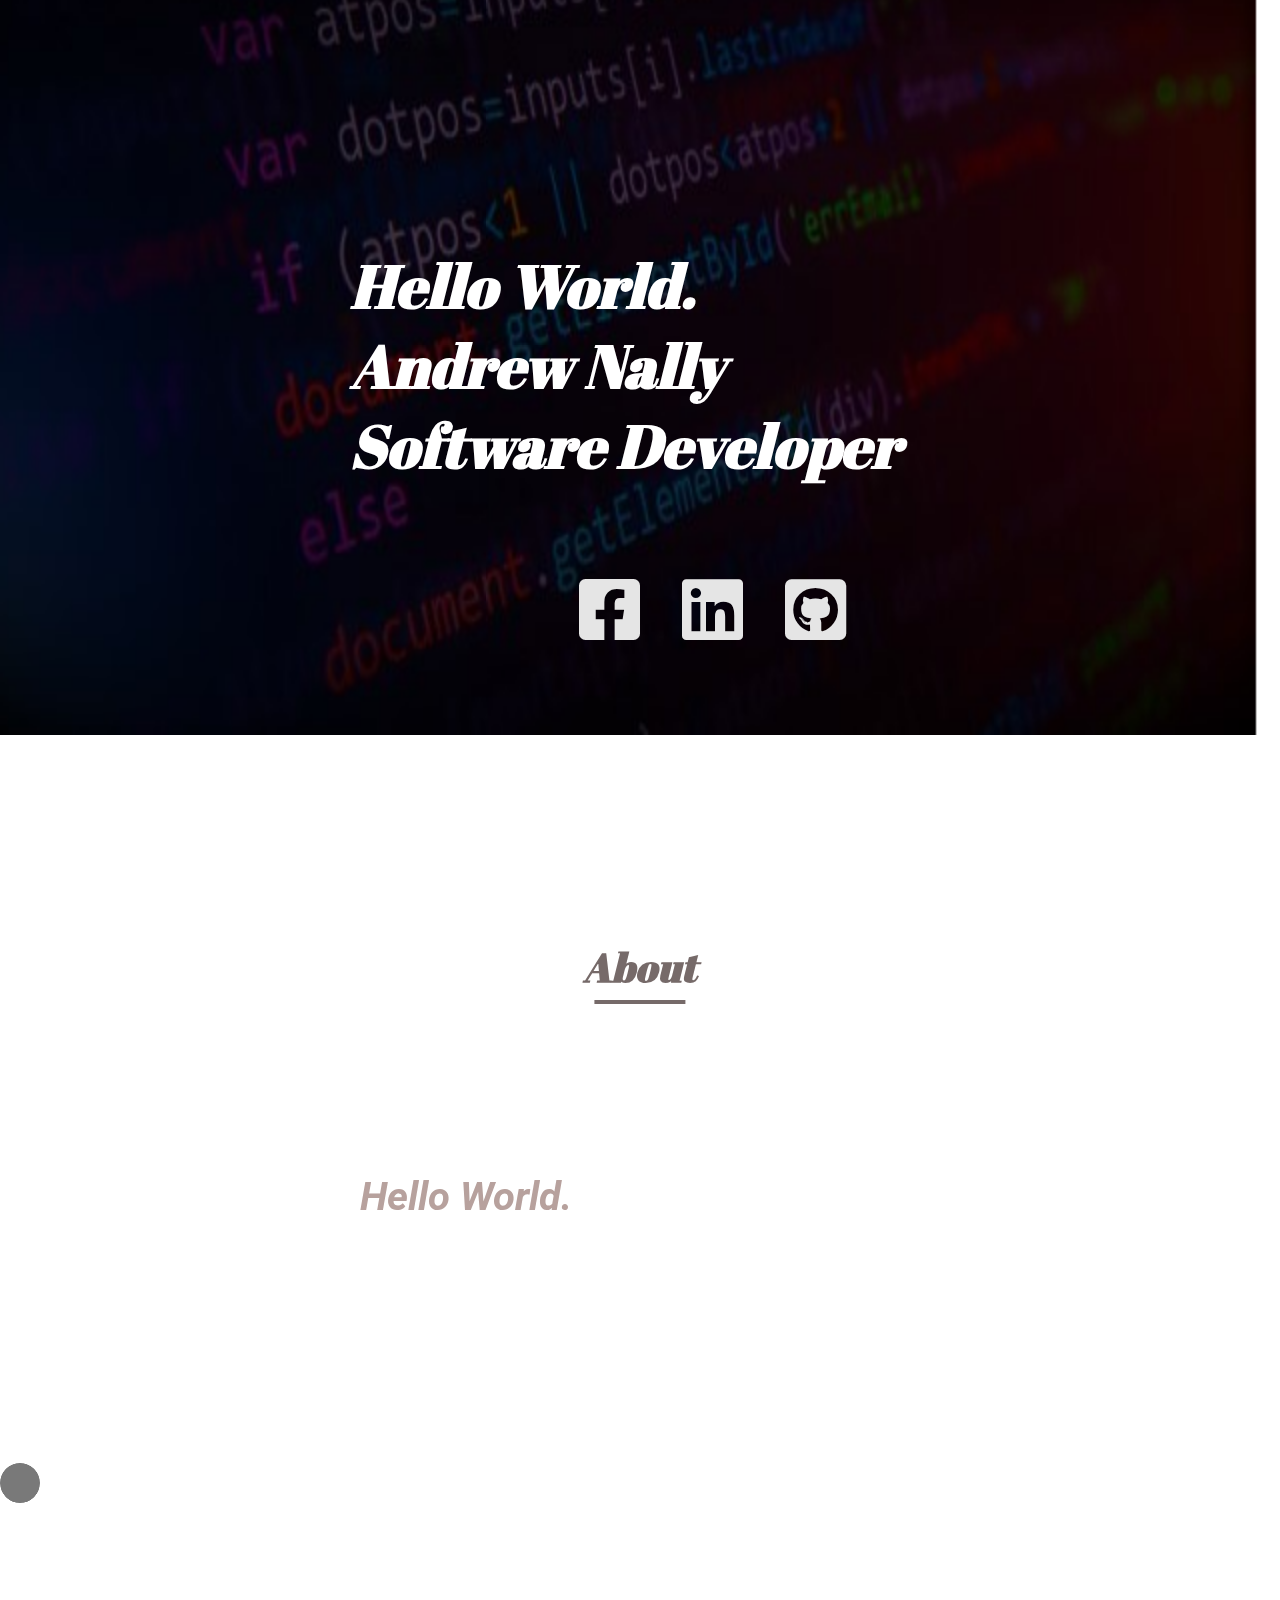
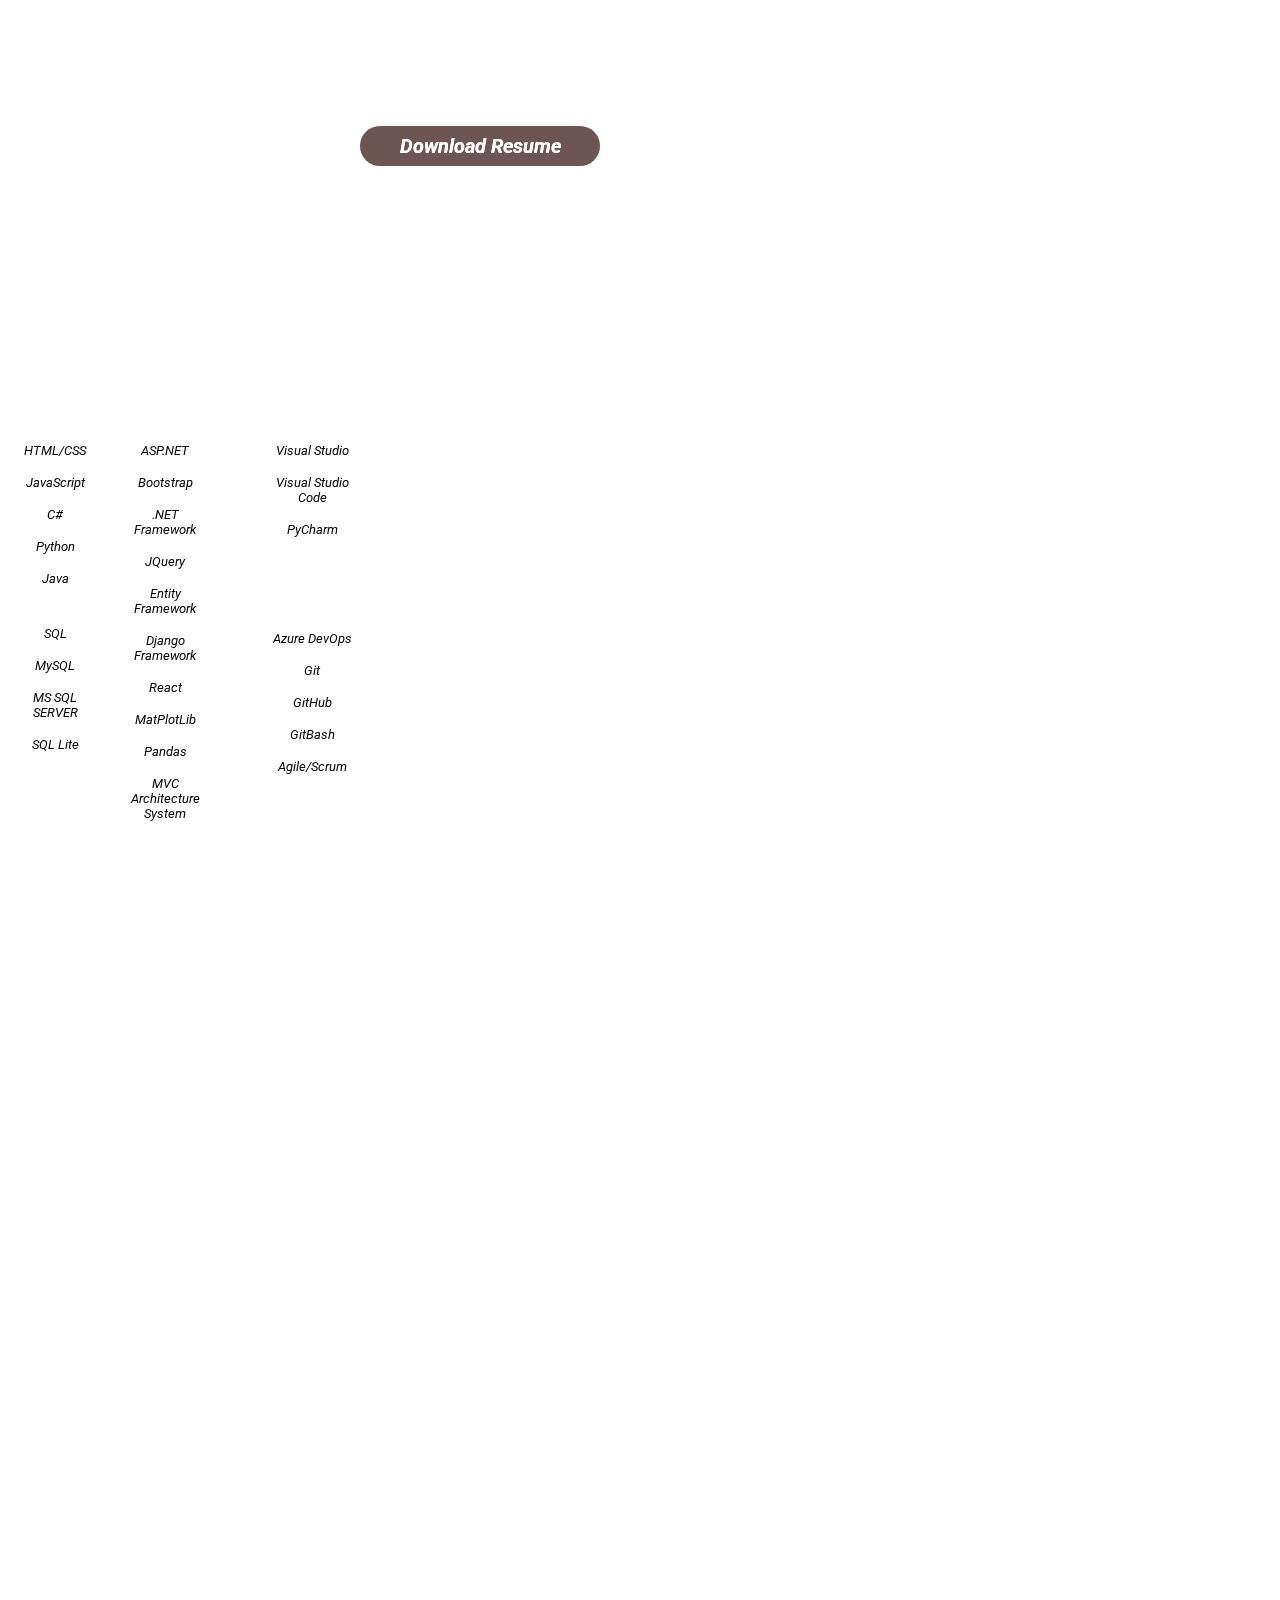
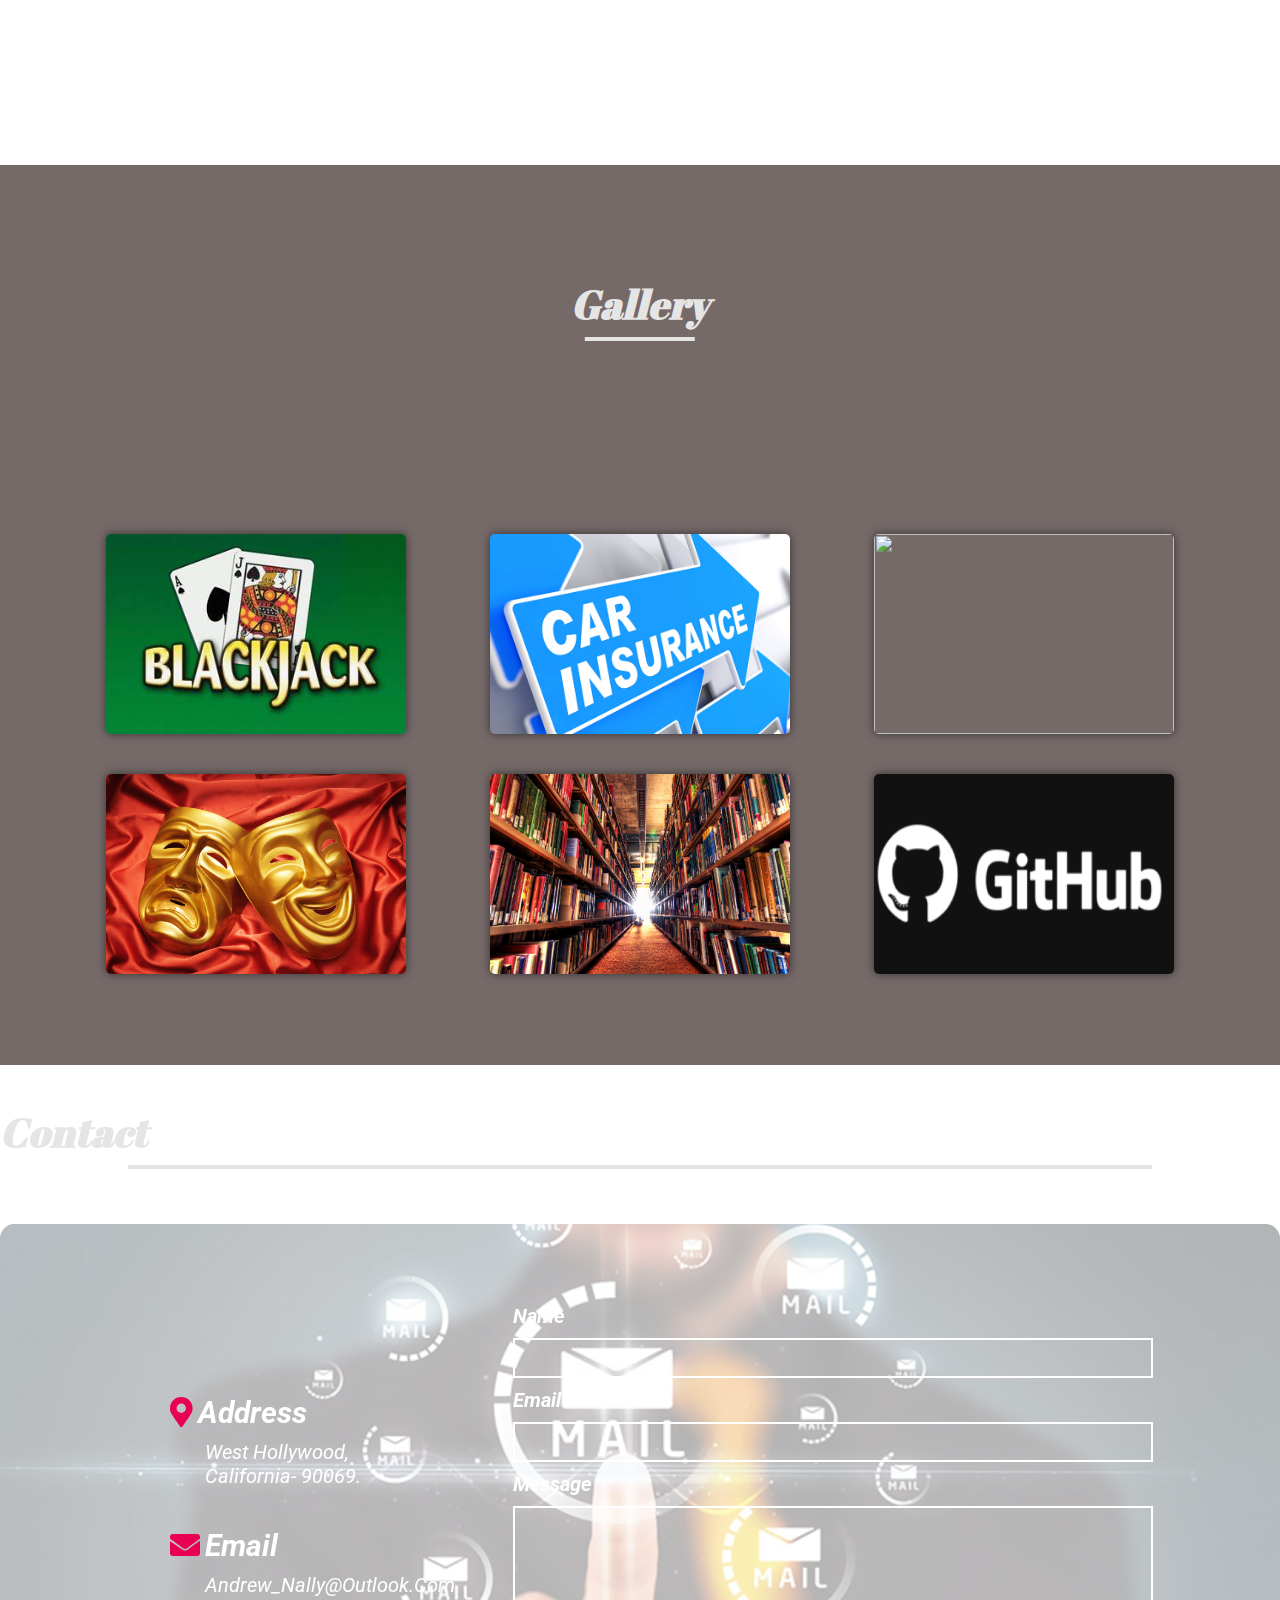
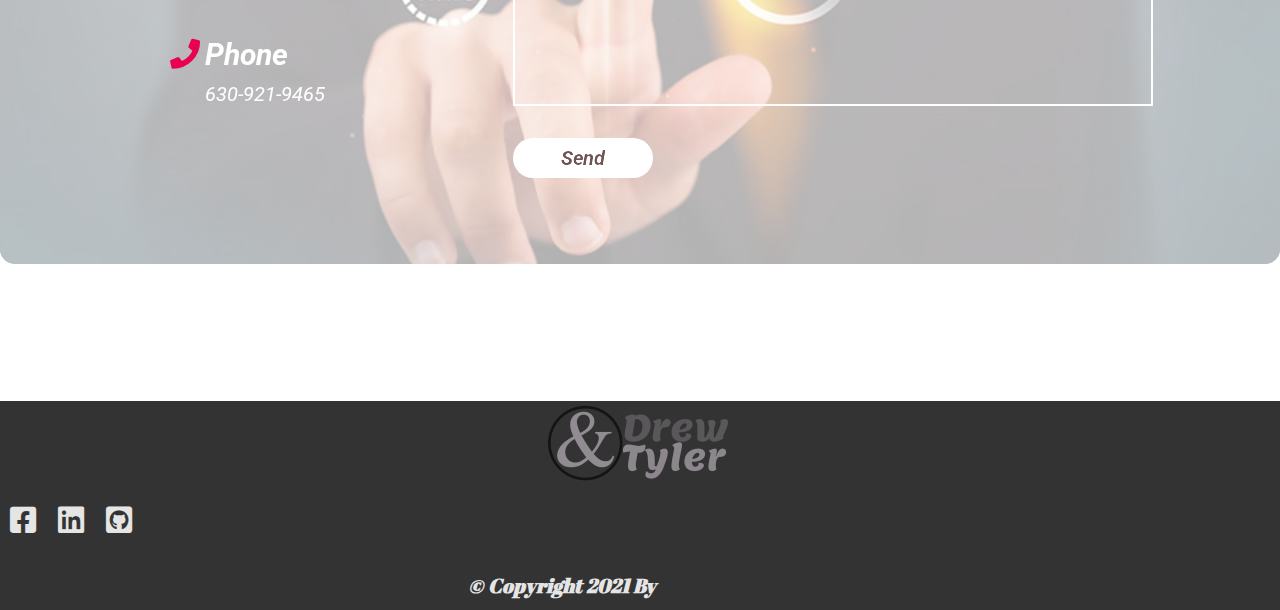
==== index.html @ 917b90cf "first commit" ====
<!DOCTYPE html>
<html lang="en">
<head>
  <title>Portfolio Website</title>
  <meta charset="utf-8">
  <meta name="viewport" content="width=device-width, initial-scale=1, shrink-to-fit=no">
<link rel="stylesheet" href="https://cdnjs.cloudflare.com/ajax/libs/font-awesome/5.15.2/css/all.min.css" />  <link rel="stylesheet" href="fonts/gooogle-fonts.css">
  <link rel="stylesheet" href="main.css" type="text/css">
  <link href="https://fonts.googleapis.com/css2?family=Monoton&display=swap" rel="stylesheet">
  <link rel="preconnect" href="https://fonts.gstatic.com">
<link href="https://fonts.googleapis.com/css2?family=Abril+Fatface&display=swap" rel="stylesheet">
  <link href="https://fonts.googleapis.com/css2?family=Bungee+Inline&family=Fredericka+the+Great&family=Oswald&family=Roboto&family=Roboto+Slab&display=swap" rel="stylesheet">

  <script src="js/jquery.min.js"></script>
</head>
<body>
  <!--Header Section-->
  <header>
<img id="bg-image" src="images/bg-image.jpg"/>
  <nav>
    <ul>
      <li><a href="#Home">Home</a></li> 
      <li><a href="#about">About</a></li>
      <li><a href="#skills">Skills</a></li>
      <li><a href="#gallery">Gallery</a></li>
      <li><a href="/Resume.html">Resume</a></li>
      <li><a href="#contact">Contact</a></li>
    </ul>
  </nav>

  <div class="fas fa-bars"></div>

  <a href="#"><img id="logo" src="/images/MyLogo.png"></a>

  </header>

  <!--Header Section End-->

  <!--Home Section-->

  <section id="home">
    <div class="content">
      <h1> Hello World. </h1>
      <h1>Andrew Nally</h1><h1>Software Developer</h1> 
      <a href="#about"><button id="about-btn">About Me</button></a>   

      <div class="icons">
        <a href="https://www.facebook.com/drewtyler259" class="fab fa-facebook-square"></a>
        <a href="https://www.linkedin.com/in/andrewnally259" class="fab fa-linkedin"></a>
        <a href="https://www.github.com/andrew-nally" class="fab fa-github-square"></a>
      </div>

    </div>

   

  </section>

  <!--Home Section Ends-->

  <!--About Section-->
  <section id="about">

    <h1>About</h1>

    <div class="wrapper">

      <div class="image">
        <img src="/images/me2021.png" alt="">
      </div>

      <div class="content">
        <h3> Hello World.</h3>
        <p>Welcome to my portfolio website, my name is Andrew Tyler and I am a new developer breaking into the industry
          as a graduate from the FullStack Software Development Program taught online by the The Tech Academy.
          I am a 29 year old Gemini, born and raised in Columbus, Ohio and now currently can be found somewhere in California
          I love to travel, I love adventures, I love to learn, grow, and change, and I love to code!</p>
        <p> The purpose of this website, is for me to show the world what I've learned over the past 2 years. 
            My goal is to showcase to any possible/future employers my most up to date skill level with completed work in an effort to land 
          a job as a professional Software Developer in the industry.</p>

          <p>Feel free to check everything out and please let me know your thoughts. Any helpful tips, advice, criticism, job leads etc. is greatly appreciated
             and 100% encouraged. COntact info is provided at the bottom.
            <br>-Thank you ,<br>
            Andrew Tyler<br>
         

        <br><a href="resume.html"id="D_resume"><button >Download Resume</button></a>
      </div>

      </div>

  </section>

<!--About Section Ends-->

<!--Skills Section-->
<h1 id="skills-title">Skills</h1> 

<section id="skills_experience">

<div class="skills-header">
</div>
<section class="col-5">
  <div class="skill-list">
       
    <ul id="languages">
      <h3>Languages:</h3>
      <li>HTML/CSS</li>
      <li>JavaScript</li>
      <li>C#</li>
      <li>Python</li>
      <li>Java</li>
      <h3>Database:</h3>
      <li>SQL</li>
      <li>MySQL</li>
      <li>MS SQL SERVER</li>
      <li>SQL Lite</li>
    </ul>
   
    <ul id="frameworks">
      <h3>Frameworks/Libraries:</h3>
      <li>ASP.NET</li>
      <li>Bootstrap</li>
      <li>.NET Framework</li>
      <li>JQuery</li>
      <li>Entity Framework</li>
      <li>Django Framework</li>
      <li>React</li>
      <li>MatPlotLib</li>
      <li>Pandas</li>
      <li>MVC Architecture system</li>
    </ul>
     <ul id="ides">
       <h3>IDEs</h3>
        <li>Visual Studio</li>
        <li>Visual Studio Code</li>
        <li>PyCharm</li>
        <h3>VERSION CONTROL SOftware/Software Methodologies:</h3>
      <li> Azure DevOps</li>
      <li>Git</li>
      <li>GitHub </li>
      <li>GitBash</li>
      <li>Agile/Scrum</li>
      </ul>

              
</section>
<h1 id="experience-title">Experience</h1>
<br>

<div class="row">
  <div class="col-7">
    
  <h3>11/2020 – 12/2020</h3>
  <h3>C#/ASP.NET DEVELOPER - LIVE PROJECT, THE TECH ACADEMY</h3>
    <ul>
      <li>Debugged problematic code and ensured proper site navigation</li>
      <li>Created page layouts utilizing Razor CSSHTML for various site features</li>
      <li> Added CSS animations for better user experience</li>
      <li>Worked with a team using the Agile software development methodologies</li>
    </ul><br><br>
  <h3>05/2020 – 06/2020</h3>
  <h3>PYTHON/DJANGO DEVELOPER - LIVE PROJECT, THE TECH ACADEMY</h3>
    <ul>
      <li>Incorporated SQLITE3 programming to handle a CRUD-functional web application</li>
      <li>Coded, debugged and tested application upon delivering the final product.</li>
      <li>Scrum experience, daily stand ups, and participation in Scrum retrospective.</li>
      <li>Developed a web scraping web application using the DJango framework</li>
    </ul><br><br>

  <h3>07/2012 - 07/2016</h3>
  <h3>VISUAL MERCHANDISER, H&M</h3>
  <ul>
    <li>Detail Oriented: Immaculate seasonal window displays, dress in-store mannequins in the current fashion and store trends based on the
        company’s trend books, promotions, and store location</li>
    <li> Multi-tasking:Maintain display windows and update department sets concurrently for the amount of available stock, provide customer
    service whenever on the sales floor</li>
  </ul>
  </div>
</section>

</section>
<!--Skills Section Ends-->

<!--Gallery Section-->

<section id="gallery">

  <h1>Gallery</h1>

  <div class="box-container">

  <div class="box">
    <img src="/images/BLACKJACK.jfif" alt="">
    <a href="http://www.github.com/andrew-nally"><button>View Details</button></a>
  </div>

  <div class="box">
    <img src="/images/car-insurance.png" alt="">
    <a href="http://www.github.com/andrew-nally"><button>View Details</button></a>
  </div>

  <div class="box">
    <img src="/images/Beston-Mozzarella-Pizza.jpg alt="">
    <a href="http://www.github.com/andrew-nally"><button>View Details</button></a>
  </div>

  <div class="box">
    <img src="/images/theatre-faces-small-size.jpg" alt="">
    <a href="http://www.github.com/andrew-nally"><button>View Details</button></a>
  </div>

  <div class="box">
    <img src="/images/Library-HD-Background.jpg" alt="">
    <a href="http://www.github.com/andrew-nally"><button>View Details</button></a>
  </div>

   <div class="box">
    <img src="/images/github3.png"alt="">
    <a href="http://www.github.com/andrew-nally"><button>View Details</button></a>
  </div>

</div>

</section>
<!--Gallery Section ENds-->

<!--Contact Section-->

<section id="contact">
  <h1 id="contact-title">Contact</h1>
  <img id="contact-img"src="images/contact_image.jpg">
<div class="wrapper">

  <div class="info">

    <div class="item">
      <h2><i class="fas fa-map-marker-alt"></i>Address</h2>
      <p>West Hollywood,<br>
        California- 90069.
      </p>
    </div>

    <div class="item">
      <h2><i class="fa fa-envelope" aria-hidden="true"></i>Email</h2>
      <p>Andrew_Nally@outlook.com</p>
    </div>

    <div class="item">
      <h2><i class="fa fa-phone" aria-hidden="true"></i>Phone</h2>
      <p>630-921-9465</p>
    </div>

  </div>

  <form action="">

    <div class="inputBox">
      <h3>Name</h3>
      <input type="text">
    </div>

    <div class="inputBox">
      <h3>Email</h3>
      <input type="email">
    </div>

    <div class="inputBox">
      <h3>Message</h3>
      <textarea name="message" id="message" cols="30" rows="10"></textarea>
    </div>

    <input type="submit" value="send">
  </form>
</div>
</section>


<!--Contact Section ENds-->


<!--FooterSection -->
<section id="footer">
  <a href="#" class="logo"><img src="/images/MyLogo.png"></h1></a>

  <div class="icons">
    <a href="#" class="fab fa-facebook-square"></a>
    <a href="#" class="fab fa-linkedin"></a>
    <a href="#" class="fab fa-github-square"></a>
  </div>

  <h1>&copy; Copyright  2021 by <span>&DrewTyler </span></h1>

</section>



<!--Footer Section ENds-->

<!--Jquery/js-->


</body>
</html>
---- main.css ----
* {
    margin: 0;
    padding: 0;
    -webkit-box-sizing: border-box;
            box-sizing: border-box;
    text-transform: capitalize;
    font-family: 'Roboto', sans-serif;
    color:#fff;
    font-style: italic;
    -webkit-transition: all .2s linear;
    transition: all .2s linear;
  }
  
  html {
    font-size: 62.5%;
    scroll-behavior: smooth;
         }
  
  header {
    width: 100%;
    display: -webkit-box;
    display: -ms-flexbox;
    display: flex;
    -webkit-box-align: center;
        -ms-flex-align: center;
            align-items: center;
    -webkit-box-pack: justify;
        -ms-flex-pack: justify;
            justify-content: space-between;
    padding: 1rem 4rem;
    position: fixed;
    top: 0;
    left: 0;
  }
  
  header nav ul {
    list-style: none;
    display: -webkit-box;
    display: -ms-flexbox;
    display: flex;
    -webkit-box-align: center;
        -ms-flex-align: center;
            align-items: center;
    -ms-flex-pack: distribute;
        justify-content: space-around;
  }
  
  header nav ul li {
    margin-right: 3rem;
  }
  
  header nav ul li a {
    text-decoration: none;
    color: #E5E5E5;
    font-family: 'Abril Fatface','cursive';
    font-size: 2rem;
    padding: .5rem 2.5rem;
    border-radius: 5rem;
    opacity:0;
    transition:0s 180s;
  }
  
  header nav ul li a:hover {
    background: transparent;
    opacity:1;
    transition:1s;
    color:rgba(240, 128, 128, 0.795);

    
  }
  
  header .fa-bars {
    font-size: 3.5rem;
    color: #E5E5E5;
    cursor: pointer;
    z-index: 10;
    display: none;
  }

  header #logo{
      opacity:0;
      transition:0s 180s;
      height:100px

  }

  header #logo:hover{
      transition:1s;
      opacity:1;

  }
  #about-btn{
      opacity:0;
      transition:0s 180s;
      position:relative;
      left:48%;
    }
    #about-btn:hover{
        opacity:1;
        transition:1s;
    }
   section #home{
      max-width:100vw;
    }

  .content p{
        color:#7c7c7c;
        font-size:2.5rem;
        margin-right:15%;
        z-index:1000;
    }

    #hello{
        margin-left:-30%;
        font-family:'Abril Fatface', 'cursive';
        opacity:0;
        transition: 0s 180s;
    }
 #hello:hover{
     transition:1s;
     opacity:1;
     color:rgba(255, 255, 255, 0.466);
 }
  
 h1{
     font-family:'Abril FatFace','cursive';
     font-size:6rem;
 }
 span{
     opacity:0;
     transition:0s 180s;
     font-size:3rem;
 }

 span:hover{
     transition:1s;
     opacity:1;
     color:white;
 }
 h1#job-title{
     margin-left:40%;
     width:100%;
 }
 .content{
   z-index:1111;
   color:red;

 }
 .content h1{
     opacity:1;
     color:lightcoral;
 }

 .content #header2{
     color:lightsteelblue;
     font-family:'Abril Fatface','cursive';
     font-size:6rem;
 }
  #home {
    min-height: 100vh;
    display: -webkit-box;
    display: -ms-flexbox;
    display: flex;
    -webkit-box-align: center;
        -ms-flex-align: center;
            align-items: center;
    -ms-flex-pack: distribute;
        justify-content: space-around;
    padding: 0 6rem;
    
    
  }
   
  #home .content button {
    outline: none;
    border: none;
    background: #222222;
    color: #E5E5E5;
    border-radius: 5px;
    font-size: 2rem;
    font-weight: bold;
    cursor: pointer;
    margin: 2rem 0;
    height: 4rem;
    width: 14rem;
  }
  
  #home .content button:hover {
    background: #333;
  }
  
  #home .content .icons {
    margin-left:38%;    
  }
  
  #home .content .icons a {
    text-decoration: none;
    font-size: 7rem;
    margin:1rem 2rem;
    color: #E5E5E5;
  }
  
  #home .content .icons a:hover {
    color: #766A69;
    box-shadow: 4px 5px 10px 6px #a7a7a76c;

  }
  
  #about {
    display: -ms-grid;
    display: grid;
    place-items: center;
    width: 100vw;
    min-height: 100vh;
  }
  
  #about h1 {
    font-size: 4rem;
    margin: 4rem 0;
    color: #766A69;
    position: relative;
  }
  
  #about h1::after {
    content: '';
    position: absolute;
    bottom: -1rem;
    left: 50%;
    -webkit-transform: translateX(-50%);
            transform: translateX(-50%);
    background: #766A69;
    height: .4rem;
    width: 80%;
  }
  
  #about .wrapper {
    display: -webkit-box;
    display: -ms-flexbox;
    display: flex;
    -webkit-box-align: center;
        -ms-flex-align: center;
            align-items: center;
    -ms-flex-pack: distribute;
        justify-content: space-around;
    width: 100%;
  }
  
  #about .wrapper .image img {
    width: 30vw;
    border-radius:50%;
    filter:grayscale(.5);
    border:20px solid #7c7c7c;
    box-shadow:2px 4px 6px 8px #fff;
  }
  
  #about .wrapper .content {
    width: 50vw;
  }
  
  #about .wrapper .content h3 {
    font-size: 4rem;
    color: #9B908E;
  }
  
  #about .wrapper .content p {
    font-size: 2rem;
    margin: 1rem 0;
    color:#fff;
    text-align:justify;

  }
  
  #about .wrapper .content button {
    outline: none;
    border: none;
    background: #766A69;
    color: #E5E5E5;
    border-radius: 5rem;
    font-size: 2rem;
    font-weight: bold;
    cursor: pointer;
    margin: 2rem 0;
    height: 4rem;
    width: 24rem;
  }
  
  #about .wrapper .content button:hover {
    background: #333;
    box-shadow: 4px 5px 10px 6px #a7a7a76c;
  }
  ul h3{
      background:transparent;
      color:#fff;
      text-align:center;
      font-size:1.5rem;
      width:100%;
  }
.skill-list{
    font-size:1.25rem;
    position:relative;
    width:15vw;
    display:flex;
    align-items:justify;
    margin:0%;
    padding:0%;
    
}
  
.skill-list li{
    list-style: none;
    background:#fff;
    color:#000;
    width:10rem;
    border-radius:2px;
    border:solid white 1px;
    padding:5px;
    margin:5px;
    text-align:center;

}
section.col-5{
  position:relative;
}

h1#skills-title{
  width:10%;
  margin-right:0%;
}
.col-7{
    font-size:1.75rem;
    margin-top:2%;
    max-width:100%;
}

#experience-title {
  width:auto;
;
  margin-bottom:26%;

}
  #gallery {
    display: -ms-grid;
    display: grid;
    place-items: center;
    width: 100vw;
    min-height: 100vh;
    background: #766A69;
    position:relative;
   
  }
  
  #gallery h1 {
    font-size: 4rem;
    margin: 4rem 0;
    color: #766A69;
    position: relative;
    color: #E5E5E5;
  }
  
  #gallery h1::after {
    content: '';
    position: absolute;
    bottom: -1rem;
    left: 50%;
    -webkit-transform: translateX(-50%);
            transform: translateX(-50%);
    background: #766A69;
    height: .4rem;
    width: 80%;
  }
  
  #gallery h1:after {
    background: #E5E5E5;
  }
  
  #gallery .box-container {
    display: -webkit-box;
    display: -ms-flexbox;
    display: flex;
    -webkit-box-align: center;
        -ms-flex-align: center;
            align-items: center;
    -ms-flex-pack: distribute;
        justify-content: space-around;
    width: 90%;
    -ms-flex-wrap: wrap;
        flex-wrap: wrap;
  }
  
  #gallery .box-container .box {
    height: 20rem;
    width: 30rem;
    border-radius: .5rem;
    -webkit-box-shadow: 0 0 1rem #333;
            box-shadow: 0 0 1rem #333;
    margin: 2rem;
    cursor: pointer;
    position: relative;
    overflow: hidden;
  }
  
  #gallery .box-container .box img {
    height: 100%;
    width: 100%;
    -o-object-fit: cover;
       object-fit: cover;
  }
  
  #gallery .box-container .box button {
    outline: none;
    border: none;
    background: #766A69;
    color: #E5E5E5;
    border-radius: 5rem;
    font-size: 2rem;
    font-weight: bold;
    cursor: pointer;
    margin: 2rem 0;
    position: absolute;
    top: 90%;
    left: 50%;
    -webkit-transform: translate(-50%, 0%);
            transform: translate(-50%, 0%);
    height: 4rem;
    width: 16rem;
    z-index: 1;
  }
  
  #gallery .box-container .box button:hover {
    background: #333;
  }
  
  #gallery .box-container .box:hover button {
    top: 40%;
    -webkit-transform: translate(-50%, -50%);
            transform: translate(-50%, -50%);
  }
  
  #gallery .box-container .box:hover img {
    -webkit-filter: blur(0.5rem);
            filter: blur(0.5rem);
    -webkit-transform: scale(1.4);
            transform: scale(1.4);
  }
  
  .wrapper {
    display: -ms-grid;
    display: grid;
    place-items: center;
    width: 100vw;
    min-height: 100vh;
    opacity:110%;
    background-size: cover;
    background-position: absolute;
    background-attachment: fixed;
    backdrop-filter:initial;
    filter:contrast(2);
  
  }

  #contact-img{
    max-width:100%;
    margin-top:25px;
    border-radius:15px;
    z-index:-2;
    opacity:30%;
    background-color:#333
  }
  

  

  
  #contact h1 {
    font-size: 4rem;
    margin: 4rem 0;
    color: #766A69;
    position: relative;
    color: #E5E5E5;
  }
  
  #contact h1::after {
    content: '';
    position: absolute;
    bottom: -1rem;
    left: 50%;
    -webkit-transform: translateX(-50%);
            transform: translateX(-50%);
    background: #766A69;
    height: .4rem;
    width: 80%;
  }
  
  #contact h1:after {
    background: #E5E5E5;
  }
  
  #contact .wrapper {
    display: -webkit-box;
    display: -ms-flexbox;
    display: flex;
    -webkit-box-align: center;
        -ms-flex-align: center;
            align-items: center;
    -ms-flex-pack: distribute;
        justify-content: space-around;
    width: 87%;
    margin-top:-59.8%;
    margin-left: 8%;
  }
  
  #contact .wrapper .info {
    width: 20%;
  }
  
  #contact .wrapper .info .item {
    margin: 4rem 0;
  }
  
  #contact .wrapper .info .item h2 {
    font-size: 3rem;
    color: #fff;
    margin: 1rem 0;
  }
  
  #contact .wrapper .info .item h2 i {
    color: rgb(180, 0, 105);
    padding: 0 .5rem;
  }
  
  #contact .wrapper .info .item p {
    font-size: 2rem;
    color: #E5E5E5;
    padding-left: 4rem;
  }
  
  #contact .wrapper form {
     
    width: 50vw;
  }
  
  #contact .wrapper form .inputBox h3 {
    font-size: 2rem;
    color: #E5E5E5;
  }
  
  #contact .wrapper form .inputBox input, #contact .wrapper form .inputBox textarea {
    outline: none;
    border: 0.2rem solid #E5E5E5;
    background: none;
    padding: 0 1rem;
    margin: 1rem 0;
    color: #E5E5E5;
    font-size: 1.7rem;
    font-weight: bold;
    height: 4rem;
    width: 100%;
  }
  
  #contact .wrapper form .inputBox textarea {
    resize: none;
    padding: 1rem;
    height: 20rem;
  }
  
  #contact .wrapper form input[type="submit"] {
    outline: none;
    border: none;
    background: #766A69;
    color: #E5E5E5;
    border-radius: 5rem;
    font-size: 2rem;
    font-weight: bold;
    cursor: pointer;
    margin: 2rem 0;
    height: 4rem;
    width: 14rem;
    background: #E5E5E5;
    color: #766A69;
  }
  
  #contact .wrapper form input[type="submit"]:hover {
    background: #333;
  }
  
  #contact .wrapper form input[type="submit"]:hover {
    background: gold;
  }
  
  #footer {
    display: -ms-grid;
    display: grid;
    place-items: center;
    width: 100vw;
    background: #333;
  }
  
  #footer .logo {
    text-decoration: none;
  }
  
  #footer .logo h1 {
    font-size: 3rem;
    font-family: 'Lobster',sans-serif;
    color: #E5E5E5;
    margin: 2rem 0;
  }
  
  #footer .icons {
    margin: 2rem 0;
  }
  
  #footer .icons a {
    text-decoration: none;
    font-size: 3rem;
    margin: 0 1rem;
    color: #E5E5E5;
  }
  
  #footer .icons a:hover {
    color: #766A69;
  }
  
  #footer h1 {
    margin: 1rem 0;
    font-size: 2rem;
    color: #E5E5E5;
  }
  
  #footer h1 span {
    color: gold;
  }
  
  .fa-times {
    -webkit-transform: rotateZ(180deg);
            transform: rotateZ(180deg);
  }
  
  @media (max-width: 991px) {
    html {
      font-size: 45%;
    }
    header .fa-bars {
      display: block;
    }
    header nav {
      position: fixed;
      top: 0;
      left: -100%;
      height: 100vh;
      width: 35rem;
      background: #9B908E;
      -webkit-box-shadow: .2rem 0 .5rem #333;
              box-shadow: .2rem 0 .5rem #333;
    }
    header nav ul {
      height: 100%;
      -webkit-box-orient: vertical;
      -webkit-box-direction: normal;
          -ms-flex-flow: column;
              flex-flow: column;
      -webkit-box-pack: center;
          -ms-flex-pack: center;
              justify-content: center;
    }
    header nav ul li {
      margin: 2rem 0;
    }
    header nav ul li a {
      font-size: 4rem;
    }
    #about .wrapper {
      -webkit-box-orient: vertical;
      -webkit-box-direction: normal;
          -ms-flex-flow: column;
              flex-flow: column;
    }
    #about .wrapper .image img {
      width: 60vw;
    }
    #about .wrapper .content {
      width: 90vw;
      text-align: center;
      margin-top: 2rem;
    }
    .nav-toggle {
      left: 0%;
    }
  }
  
  @media (max-width: 768px) {
    #home {
      -webkit-box-orient: vertical;
      -webkit-box-direction: reverse;
          -ms-flex-flow: column-reverse;
              flex-flow: column-reverse;
      padding: 0;
    }
    #home .content {
      text-align: center;
    }
   #logo{
     margin-right:-920%;
   }
    
    #contact .wrapper {
      -webkit-box-orient: vertical;
      -webkit-box-direction: normal;
          -ms-flex-flow: column;
              flex-flow: column;
    }
    #contact .wrapper .info {
      width: 100%;
    }
    #contact .wrapper form {
      width: 100%;
    }
  }

  @media (min-width: 400px){
 
#home{

  margin:0 auto;
}
#home .content h1{
  color:#fff;
}
.content{
  margin:0 auto;
 margin-left:25%;
}
#about-btn{
  left:0%;
}

.icons{
  width:100%;
  margin-left:-100%;
}
 #logo{
      height:50px;
      width:100px;

       }
  img#bg-image{
      width:100%;
      margin-left:-5%;
      padding:0%;
      position:absolute;
      margin-top:35%;
      height:100vh;
      object-fit:fill;
    }
    }



  }
  /*# sourceMappingURL=style.css.map */

  .col-1 {width: 8.33%;}
.col-2 {width: 16.66%;}
.col-3 {width: 25%;}
.col-4 {width: 33.33%;}
.col-5 {width: 41.66%;}
.col-6 {width: 50%;}
.col-7 {width: 58.33%;}
.col-8 {width: 66.66%;}
.col-9 {width: 75%;}
.col-10 {width: 83.33%;}
.col-11 {width: 91.66%;}
.col-12 {width: 100%;}
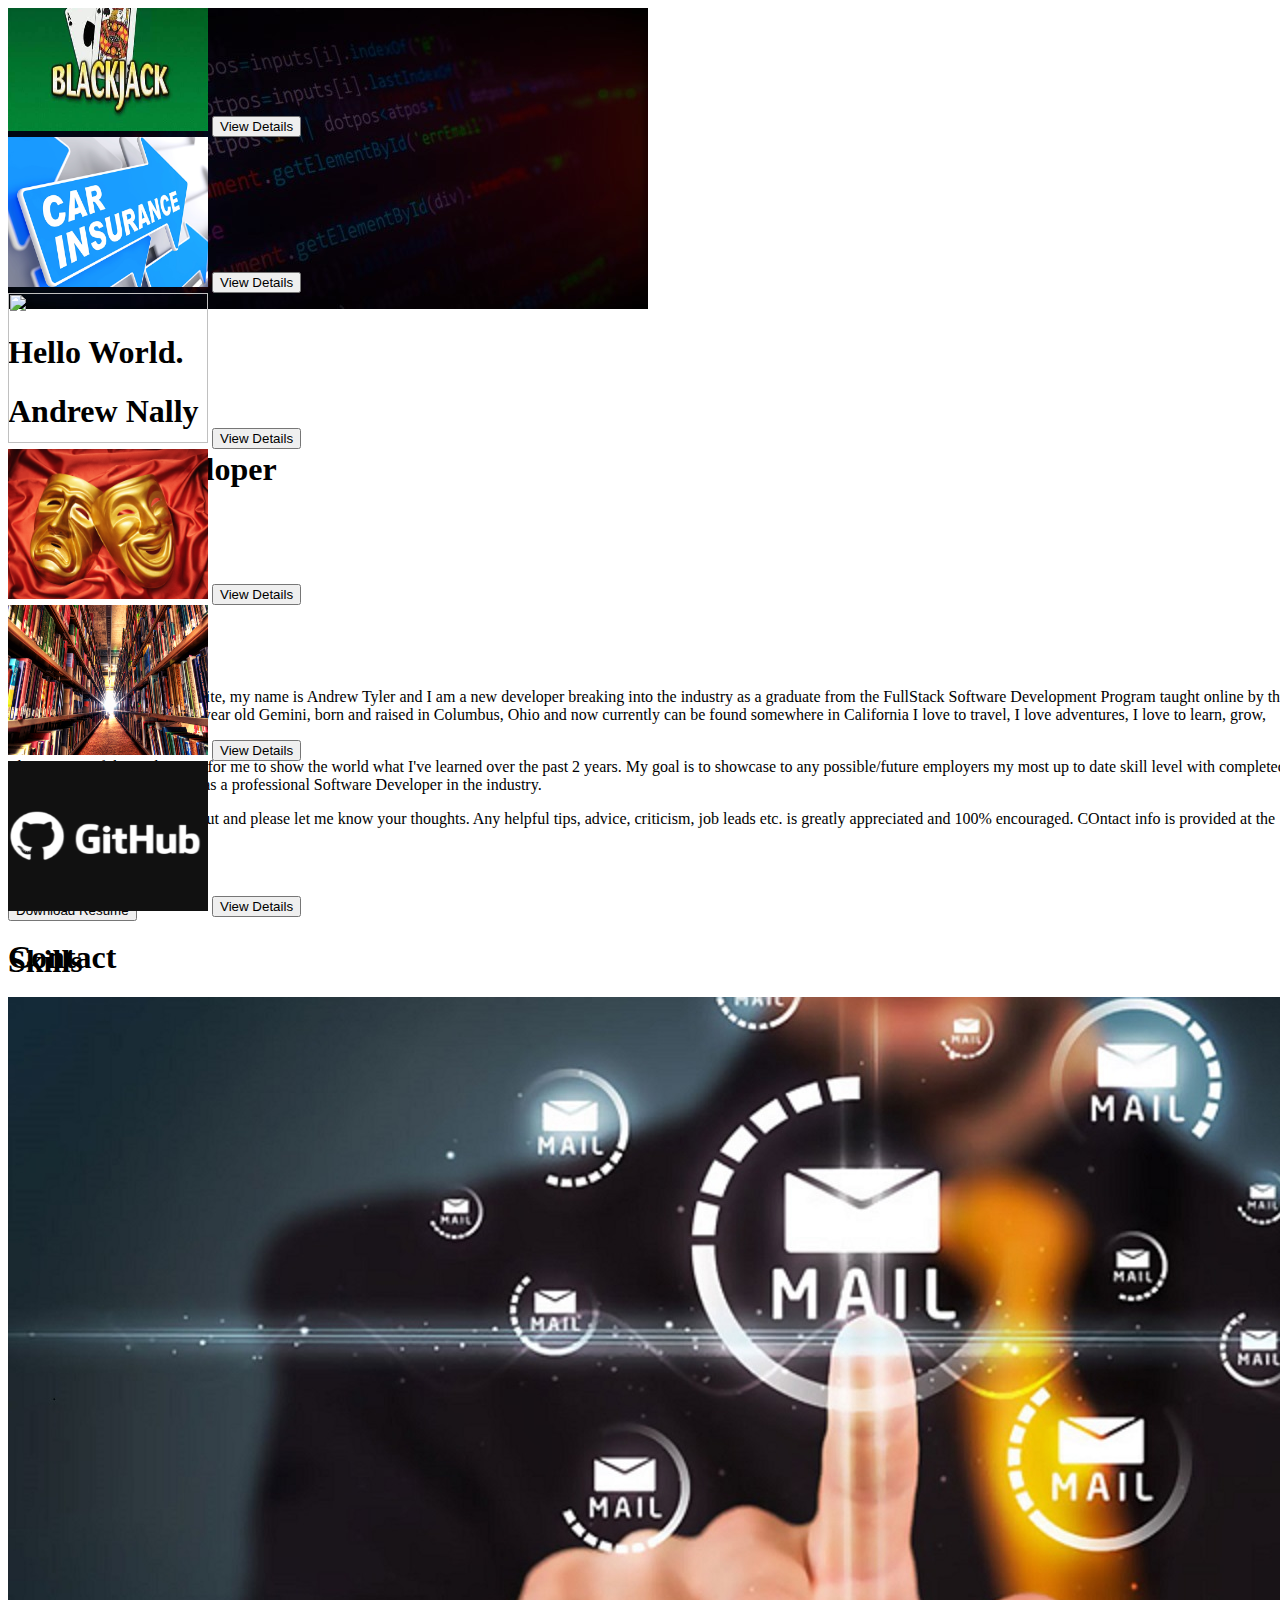
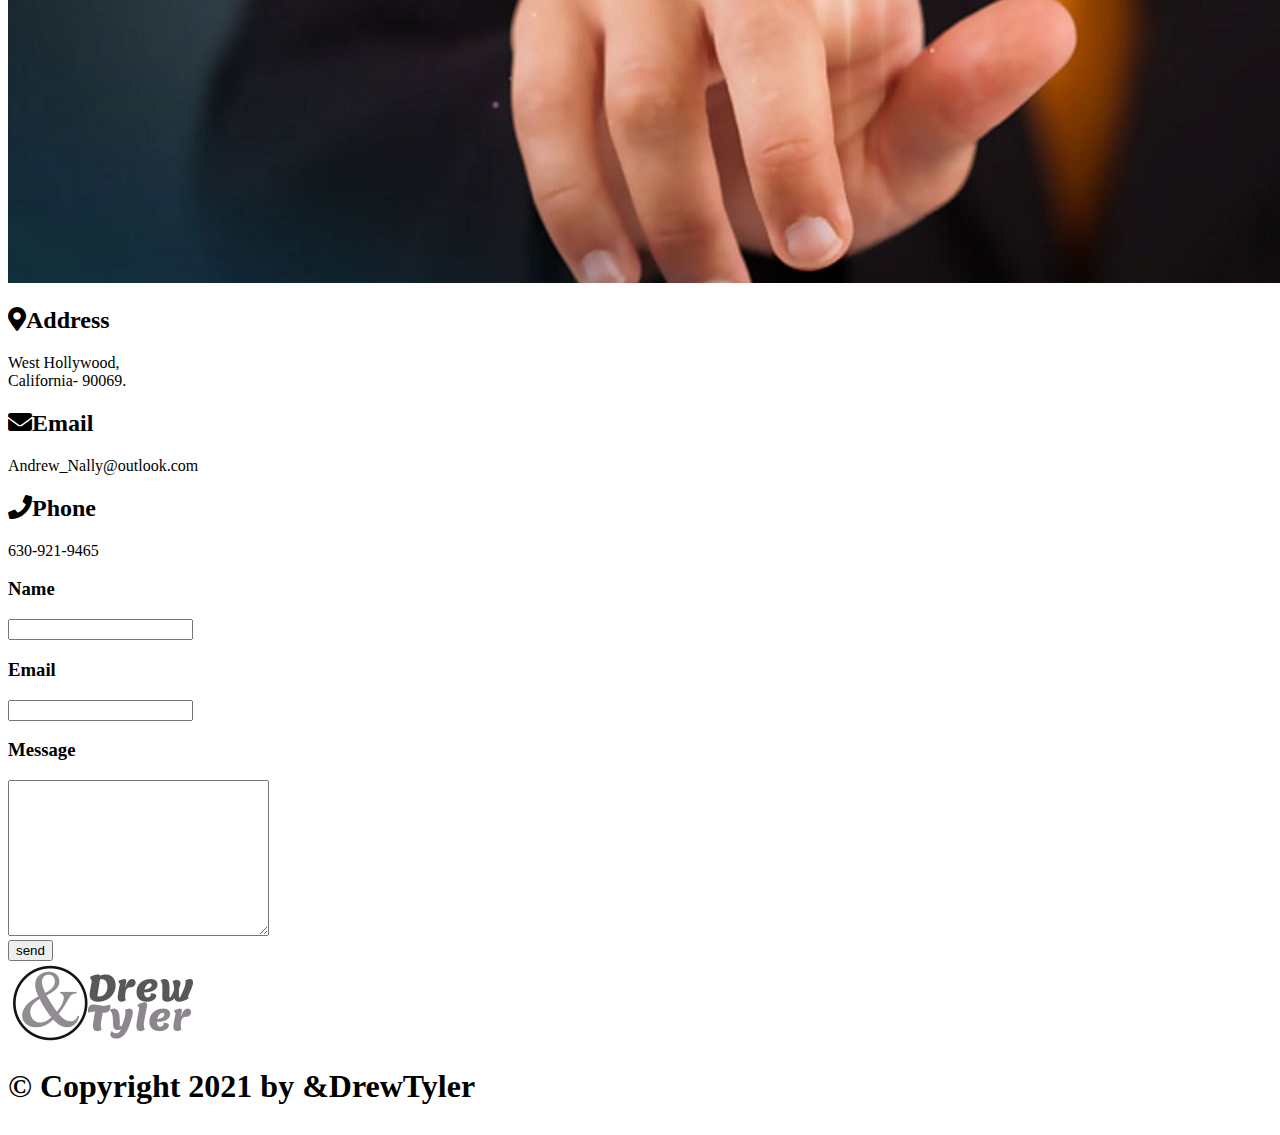
==== commit 38931f94: "new css" ====
--- a/index.html
+++ b/index.html
@@ -17,7 +17,7 @@
   <!--Header Section-->
   <header>
 <img id="bg-image" src="images/bg-image.jpg"/>
-  <nav>
+  <nav class="navbar">
     <ul>
       <li><a href="#Home">Home</a></li> 
       <li><a href="#about">About</a></li>
@@ -28,7 +28,7 @@
     </ul>
   </nav>
 
-  <div class="fas fa-bars"></div>
+  <div class="fas fa-bars" id="hamburger"></div>
 
   <a href="#"><img id="logo" src="/images/MyLogo.png"></a>
 
@@ -66,7 +66,7 @@
     <div class="wrapper">
 
       <div class="image">
-        <img src="/images/me2021.png" alt="">
+        <img id="profile-pic" src="/images/me2021.png" alt="">
       </div>
 
       <div class="content">
--- a/main.css
+++ b/main.css
@@ -1,774 +1,39 @@
-
- * {
-    margin: 0;
-    padding: 0;
-    -webkit-box-sizing: border-box;
-            box-sizing: border-box;
-    text-transform: capitalize;
-    font-family: 'Roboto', sans-serif;
-    color:#fff;
-    font-style: italic;
-    -webkit-transition: all .2s linear;
-    transition: all .2s linear;
-  }
-  
-  html {
-    font-size: 62.5%;
-    scroll-behavior: smooth;
-         }
-  
-  header {
-    width: 100%;
-    display: -webkit-box;
-    display: -ms-flexbox;
-    display: flex;
-    -webkit-box-align: center;
-        -ms-flex-align: center;
-            align-items: center;
-    -webkit-box-pack: justify;
-        -ms-flex-pack: justify;
-            justify-content: space-between;
-    padding: 1rem 4rem;
-    position: fixed;
-    top: 0;
-    left: 0;
-  }
-  
-  header nav ul {
-    list-style: none;
-    display: -webkit-box;
-    display: -ms-flexbox;
-    display: flex;
-    -webkit-box-align: center;
-        -ms-flex-align: center;
-            align-items: center;
-    -ms-flex-pack: distribute;
-        justify-content: space-around;
-  }
-  
-  header nav ul li {
-    margin-right: 3rem;
-  }
-  
-  header nav ul li a {
-    text-decoration: none;
-    color: #E5E5E5;
-    font-family: 'Abril Fatface','cursive';
-    font-size: 2rem;
-    padding: .5rem 2.5rem;
-    border-radius: 5rem;
-    opacity:0;
-    transition:0s 180s;
-  }
-  
-  header nav ul li a:hover {
-    background: transparent;
-    opacity:1;
-    transition:1s;
-    color:rgba(240, 128, 128, 0.795);
-
-    
-  }
-  
-  header .fa-bars {
-    font-size: 3.5rem;
-    color: #E5E5E5;
-    cursor: pointer;
-    z-index: 10;
-    display: none;
-  }
-
-  header #logo{
-      opacity:0;
-      transition:0s 180s;
-      height:100px
-
-  }
-
-  header #logo:hover{
-      transition:1s;
-      opacity:1;
-
-  }
-  #about-btn{
-      opacity:0;
-      transition:0s 180s;
-      position:relative;
-      left:48%;
-    }
-    #about-btn:hover{
-        opacity:1;
-        transition:1s;
-    }
-   section #home{
-      max-width:100vw;
-    }
-
-  .content p{
-        color:#7c7c7c;
-        font-size:2.5rem;
-        margin-right:15%;
-        z-index:1000;
-    }
-
-    #hello{
-        margin-left:-30%;
-        font-family:'Abril Fatface', 'cursive';
-        opacity:0;
-        transition: 0s 180s;
-    }
- #hello:hover{
-     transition:1s;
-     opacity:1;
-     color:rgba(255, 255, 255, 0.466);
- }
-  
- h1{
-     font-family:'Abril FatFace','cursive';
-     font-size:6rem;
- }
- span{
-     opacity:0;
-     transition:0s 180s;
-     font-size:3rem;
- }
-
- span:hover{
-     transition:1s;
-     opacity:1;
-     color:white;
- }
- h1#job-title{
-     margin-left:40%;
-     width:100%;
- }
- .content{
-   z-index:1111;
-   color:red;
-
- }
- .content h1{
-     opacity:1;
-     color:lightcoral;
- }
-
- .content #header2{
-     color:lightsteelblue;
-     font-family:'Abril Fatface','cursive';
-     font-size:6rem;
- }
-  #home {
-    min-height: 100vh;
-    display: -webkit-box;
-    display: -ms-flexbox;
-    display: flex;
-    -webkit-box-align: center;
-        -ms-flex-align: center;
-            align-items: center;
-    -ms-flex-pack: distribute;
-        justify-content: space-around;
-    padding: 0 6rem;
-    
-    
-  }
-   
-  #home .content button {
-    outline: none;
-    border: none;
-    background: #222222;
-    color: #E5E5E5;
-    border-radius: 5px;
-    font-size: 2rem;
-    font-weight: bold;
-    cursor: pointer;
-    margin: 2rem 0;
-    height: 4rem;
-    width: 14rem;
-  }
-  
-  #home .content button:hover {
-    background: #333;
-  }
-  
-  #home .content .icons {
-    margin-left:38%;    
-  }
-  
-  #home .content .icons a {
-    text-decoration: none;
-    font-size: 7rem;
-    margin:1rem 2rem;
-    color: #E5E5E5;
-  }
-  
-  #home .content .icons a:hover {
-    color: #766A69;
-    box-shadow: 4px 5px 10px 6px #a7a7a76c;
-
-  }
-  
-  #about {
-    display: -ms-grid;
-    display: grid;
-    place-items: center;
-    width: 100vw;
-    min-height: 100vh;
-  }
-  
-  #about h1 {
-    font-size: 4rem;
-    margin: 4rem 0;
-    color: #766A69;
-    position: relative;
-  }
-  
-  #about h1::after {
-    content: '';
-    position: absolute;
-    bottom: -1rem;
-    left: 50%;
-    -webkit-transform: translateX(-50%);
-            transform: translateX(-50%);
-    background: #766A69;
-    height: .4rem;
-    width: 80%;
-  }
-  
-  #about .wrapper {
-    display: -webkit-box;
-    display: -ms-flexbox;
-    display: flex;
-    -webkit-box-align: center;
-        -ms-flex-align: center;
-            align-items: center;
-    -ms-flex-pack: distribute;
-        justify-content: space-around;
-    width: 100%;
-  }
-  
-  #about .wrapper .image img {
-    width: 30vw;
-    border-radius:50%;
-    filter:grayscale(.5);
-    border:20px solid #7c7c7c;
-    box-shadow:2px 4px 6px 8px #fff;
-  }
-  
-  #about .wrapper .content {
-    width: 50vw;
-  }
-  
-  #about .wrapper .content h3 {
-    font-size: 4rem;
-    color: #9B908E;
-  }
-  
-  #about .wrapper .content p {
-    font-size: 2rem;
-    margin: 1rem 0;
-    color:#fff;
-    text-align:justify;
-
-  }
-  
-  #about .wrapper .content button {
-    outline: none;
-    border: none;
-    background: #766A69;
-    color: #E5E5E5;
-    border-radius: 5rem;
-    font-size: 2rem;
-    font-weight: bold;
-    cursor: pointer;
-    margin: 2rem 0;
-    height: 4rem;
-    width: 24rem;
-  }
-  
-  #about .wrapper .content button:hover {
-    background: #333;
-    box-shadow: 4px 5px 10px 6px #a7a7a76c;
-  }
-  ul h3{
-      background:transparent;
-      color:#fff;
-      text-align:center;
-      font-size:1.5rem;
-      width:100%;
-  }
-.skill-list{
-    font-size:1.25rem;
-    position:relative;
-    width:15vw;
-    display:flex;
-    align-items:justify;
-    margin:0%;
-    padding:0%;
-    
+html, body{width:100vw;overflow-x:hidden;}
+.navbar{
+  display:flex;
 }
-  
-.skill-list li{
-    list-style: none;
-    background:#fff;
-    color:#000;
-    width:10rem;
-    border-radius:2px;
-    border:solid white 1px;
-    padding:5px;
-    margin:5px;
-    text-align:center;
-
+.navbar li {
+  border:solid black 2px;
+  margin-top:2px;
+  margin-bottom:2px;
+  list-style: none;
+  text-align: center;
+  width:300px;
+  background:rgb(139, 139, 168);
+ 
 }
-section.col-5{
+ul{padding:0;
+font-family:Impact, Haettenschweiler, 'Arial Narrow Bold', sans-serif;
+margin:0 auto;
+z-index:1000;
+margin-top:-95%;
+}
+ul li a{
+  color:rgb(44, 42, 42);
+}
+#logo, #hamburger, .icons{
+  display:none;
+}
+#profile-pic{
+  width:70%;
+  border-radius:30px;
   position:relative;
+  margin-right:-10%;
+  margin-left:10%;
 }
 
-h1#skills-title{
-  width:10%;
-  margin-right:0%;
-}
-.col-7{
-    font-size:1.75rem;
-    margin-top:2%;
-    max-width:100%;
-}
 
-#experience-title {
-  width:auto;
-;
-  margin-bottom:26%;
-
-}
-  #gallery {
-    display: -ms-grid;
-    display: grid;
-    place-items: center;
-    width: 100vw;
-    min-height: 100vh;
-    background: #766A69;
-    position:relative;
-   
-  }
-  
-  #gallery h1 {
-    font-size: 4rem;
-    margin: 4rem 0;
-    color: #766A69;
-    position: relative;
-    color: #E5E5E5;
-  }
-  
-  #gallery h1::after {
-    content: '';
-    position: absolute;
-    bottom: -1rem;
-    left: 50%;
-    -webkit-transform: translateX(-50%);
-            transform: translateX(-50%);
-    background: #766A69;
-    height: .4rem;
-    width: 80%;
-  }
-  
-  #gallery h1:after {
-    background: #E5E5E5;
-  }
-  
-  #gallery .box-container {
-    display: -webkit-box;
-    display: -ms-flexbox;
-    display: flex;
-    -webkit-box-align: center;
-        -ms-flex-align: center;
-            align-items: center;
-    -ms-flex-pack: distribute;
-        justify-content: space-around;
-    width: 90%;
-    -ms-flex-wrap: wrap;
-        flex-wrap: wrap;
-  }
-  
-  #gallery .box-container .box {
-    height: 20rem;
-    width: 30rem;
-    border-radius: .5rem;
-    -webkit-box-shadow: 0 0 1rem #333;
-            box-shadow: 0 0 1rem #333;
-    margin: 2rem;
-    cursor: pointer;
-    position: relative;
-    overflow: hidden;
-  }
-  
-  #gallery .box-container .box img {
-    height: 100%;
-    width: 100%;
-    -o-object-fit: cover;
-       object-fit: cover;
-  }
-  
-  #gallery .box-container .box button {
-    outline: none;
-    border: none;
-    background: #766A69;
-    color: #E5E5E5;
-    border-radius: 5rem;
-    font-size: 2rem;
-    font-weight: bold;
-    cursor: pointer;
-    margin: 2rem 0;
-    position: absolute;
-    top: 90%;
-    left: 50%;
-    -webkit-transform: translate(-50%, 0%);
-            transform: translate(-50%, 0%);
-    height: 4rem;
-    width: 16rem;
-    z-index: 1;
-  }
-  
-  #gallery .box-container .box button:hover {
-    background: #333;
-  }
-  
-  #gallery .box-container .box:hover button {
-    top: 40%;
-    -webkit-transform: translate(-50%, -50%);
-            transform: translate(-50%, -50%);
-  }
-  
-  #gallery .box-container .box:hover img {
-    -webkit-filter: blur(0.5rem);
-            filter: blur(0.5rem);
-    -webkit-transform: scale(1.4);
-            transform: scale(1.4);
-  }
-  
-  .wrapper {
-    display: -ms-grid;
-    display: grid;
-    place-items: center;
-    width: 100vw;
-    min-height: 100vh;
-    opacity:110%;
-    background-size: cover;
-    background-position: absolute;
-    background-attachment: fixed;
-    backdrop-filter:initial;
-    filter:contrast(2);
-  
-  }
-
-  #contact-img{
-    max-width:100%;
-    margin-top:25px;
-    border-radius:15px;
-    z-index:-2;
-    opacity:30%;
-    background-color:#333
-  }
-  
-
-  
-
-  
-  #contact h1 {
-    font-size: 4rem;
-    margin: 4rem 0;
-    color: #766A69;
-    position: relative;
-    color: #E5E5E5;
-  }
-  
-  #contact h1::after {
-    content: '';
-    position: absolute;
-    bottom: -1rem;
-    left: 50%;
-    -webkit-transform: translateX(-50%);
-            transform: translateX(-50%);
-    background: #766A69;
-    height: .4rem;
-    width: 80%;
-  }
-  
-  #contact h1:after {
-    background: #E5E5E5;
-  }
-  
-  #contact .wrapper {
-    display: -webkit-box;
-    display: -ms-flexbox;
-    display: flex;
-    -webkit-box-align: center;
-        -ms-flex-align: center;
-            align-items: center;
-    -ms-flex-pack: distribute;
-        justify-content: space-around;
-    width: 87%;
-    margin-top:-59.8%;
-    margin-left: 8%;
-  }
-  
-  #contact .wrapper .info {
-    width: 20%;
-  }
-  
-  #contact .wrapper .info .item {
-    margin: 4rem 0;
-  }
-  
-  #contact .wrapper .info .item h2 {
-    font-size: 3rem;
-    color: #fff;
-    margin: 1rem 0;
-  }
-  
-  #contact .wrapper .info .item h2 i {
-    color: rgb(180, 0, 105);
-    padding: 0 .5rem;
-  }
-  
-  #contact .wrapper .info .item p {
-    font-size: 2rem;
-    color: #E5E5E5;
-    padding-left: 4rem;
-  }
-  
-  #contact .wrapper form {
-     
-    width: 50vw;
-  }
-  
-  #contact .wrapper form .inputBox h3 {
-    font-size: 2rem;
-    color: #E5E5E5;
-  }
-  
-  #contact .wrapper form .inputBox input, #contact .wrapper form .inputBox textarea {
-    outline: none;
-    border: 0.2rem solid #E5E5E5;
-    background: none;
-    padding: 0 1rem;
-    margin: 1rem 0;
-    color: #E5E5E5;
-    font-size: 1.7rem;
-    font-weight: bold;
-    height: 4rem;
-    width: 100%;
-  }
-  
-  #contact .wrapper form .inputBox textarea {
-    resize: none;
-    padding: 1rem;
-    height: 20rem;
-  }
-  
-  #contact .wrapper form input[type="submit"] {
-    outline: none;
-    border: none;
-    background: #766A69;
-    color: #E5E5E5;
-    border-radius: 5rem;
-    font-size: 2rem;
-    font-weight: bold;
-    cursor: pointer;
-    margin: 2rem 0;
-    height: 4rem;
-    width: 14rem;
-    background: #E5E5E5;
-    color: #766A69;
-  }
-  
-  #contact .wrapper form input[type="submit"]:hover {
-    background: #333;
-  }
-  
-  #contact .wrapper form input[type="submit"]:hover {
-    background: gold;
-  }
-  
-  #footer {
-    display: -ms-grid;
-    display: grid;
-    place-items: center;
-    width: 100vw;
-    background: #333;
-  }
-  
-  #footer .logo {
-    text-decoration: none;
-  }
-  
-  #footer .logo h1 {
-    font-size: 3rem;
-    font-family: 'Lobster',sans-serif;
-    color: #E5E5E5;
-    margin: 2rem 0;
-  }
-  
-  #footer .icons {
-    margin: 2rem 0;
-  }
-  
-  #footer .icons a {
-    text-decoration: none;
-    font-size: 3rem;
-    margin: 0 1rem;
-    color: #E5E5E5;
-  }
-  
-  #footer .icons a:hover {
-    color: #766A69;
-  }
-  
-  #footer h1 {
-    margin: 1rem 0;
-    font-size: 2rem;
-    color: #E5E5E5;
-  }
-  
-  #footer h1 span {
-    color: gold;
-  }
-  
-  .fa-times {
-    -webkit-transform: rotateZ(180deg);
-            transform: rotateZ(180deg);
-  }
-  
-  @media (max-width: 991px) {
-    html {
-      font-size: 45%;
-    }
-    header .fa-bars {
-      display: block;
-    }
-    header nav {
-      position: fixed;
-      top: 0;
-      left: -100%;
-      height: 100vh;
-      width: 35rem;
-      background: #9B908E;
-      -webkit-box-shadow: .2rem 0 .5rem #333;
-              box-shadow: .2rem 0 .5rem #333;
-    }
-    header nav ul {
-      height: 100%;
-      -webkit-box-orient: vertical;
-      -webkit-box-direction: normal;
-          -ms-flex-flow: column;
-              flex-flow: column;
-      -webkit-box-pack: center;
-          -ms-flex-pack: center;
-              justify-content: center;
-    }
-    header nav ul li {
-      margin: 2rem 0;
-    }
-    header nav ul li a {
-      font-size: 4rem;
-    }
-    #about .wrapper {
-      -webkit-box-orient: vertical;
-      -webkit-box-direction: normal;
-          -ms-flex-flow: column;
-              flex-flow: column;
-    }
-    #about .wrapper .image img {
-      width: 60vw;
-    }
-    #about .wrapper .content {
-      width: 90vw;
-      text-align: center;
-      margin-top: 2rem;
-    }
-    .nav-toggle {
-      left: 0%;
-    }
-  }
-  
-  @media (max-width: 768px) {
-    #home {
-      -webkit-box-orient: vertical;
-      -webkit-box-direction: reverse;
-          -ms-flex-flow: column-reverse;
-              flex-flow: column-reverse;
-      padding: 0;
-    }
-    #home .content {
-      text-align: center;
-    }
-   #logo{
-     margin-right:-920%;
-   }
-    
-    #contact .wrapper {
-      -webkit-box-orient: vertical;
-      -webkit-box-direction: normal;
-          -ms-flex-flow: column;
-              flex-flow: column;
-    }
-    #contact .wrapper .info {
-      width: 100%;
-    }
-    #contact .wrapper form {
-      width: 100%;
-    }
-  }
-
-  @media (min-width: 400px){
- 
-#home{
-
-  margin:0 auto;
-}
-#home .content h1{
-  color:#fff;
-}
-.content{
-  margin:0 auto;
- margin-left:25%;
-}
-#about-btn{
-  left:0%;
-}
-
-.icons{
-  width:100%;
-  margin-left:-100%;
-}
- #logo{
-      height:50px;
-      width:100px;
-
-       }
-  img#bg-image{
-      width:100%;
-      margin-left:-5%;
-      padding:0%;
-      position:absolute;
-      margin-top:35%;
-      height:100vh;
-      object-fit:fill;
-    }
-    }
-
-
-
-  }
-  /*# sourceMappingURL=style.css.map */
-
-  .col-1 {width: 8.33%;}
-.col-2 {width: 16.66%;}
-.col-3 {width: 25%;}
-.col-4 {width: 33.33%;}
-.col-5 {width: 41.66%;}
-.col-6 {width: 50%;}
-.col-7 {width: 58.33%;}
-.col-8 {width: 66.66%;}
-.col-9 {width: 75%;}
-.col-10 {width: 83.33%;}
-.col-11 {width: 91.66%;}
-.col-12 {width: 100%;}
+.box img{
+  height:150px;
+  width:200px;
+}